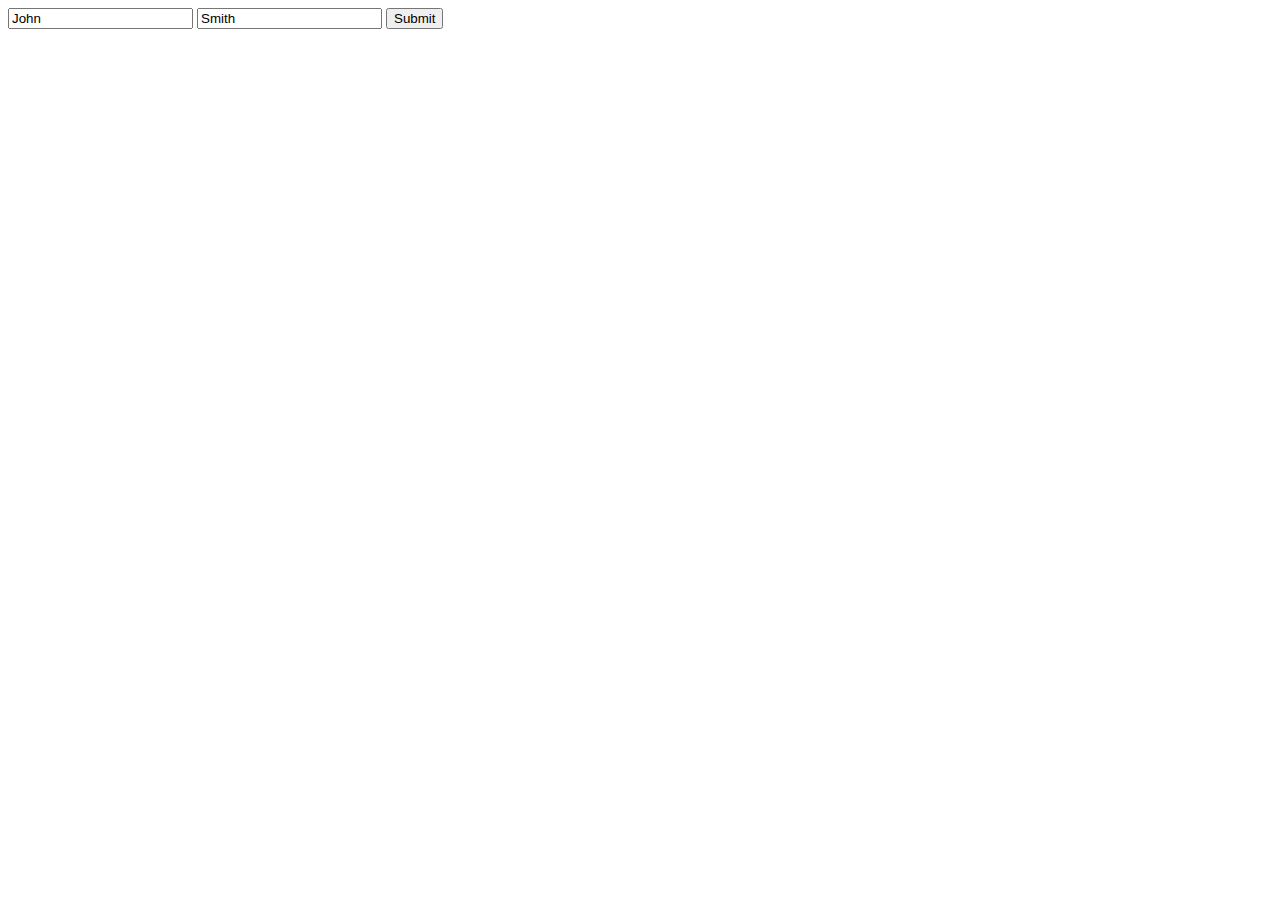
==== form.html @ 98f9d9b4 "Add files via upload" ====
<!DOCTYPE html>
<html>
  <head>
    <meta charset="UTF-8">
    <title>Simple Form</title>
  </head>
  <body>
    <header>
      <!-- header content goes here -->
    </header>
    <nav>
      <!-- navigation menu goes here -->
    </nav>
    <main>
        <form id="myForm">
            <input type="text" name="name" value="John">
            <input type="text" name="surname" value="Smith">
            <input type="submit">
          </form>
    </main>
    <script>document.addEventListener('DOMContentLoaded', function() {
                const myForm = document.getElementById('myForm');
                myForm.addEventListener('submit', function(event) {
                event.preventDefault();
                const formData = new FormData(myForm);
                formData.append('submission-time', new Date());
                for (let key of formData.keys()) {
                    console.log(key + ': ' + formData.get(key));
                }
                });
            });
    
    </script>
    <footer>
      <!-- footer content goes here -->
    </footer>
  </body>
</html>
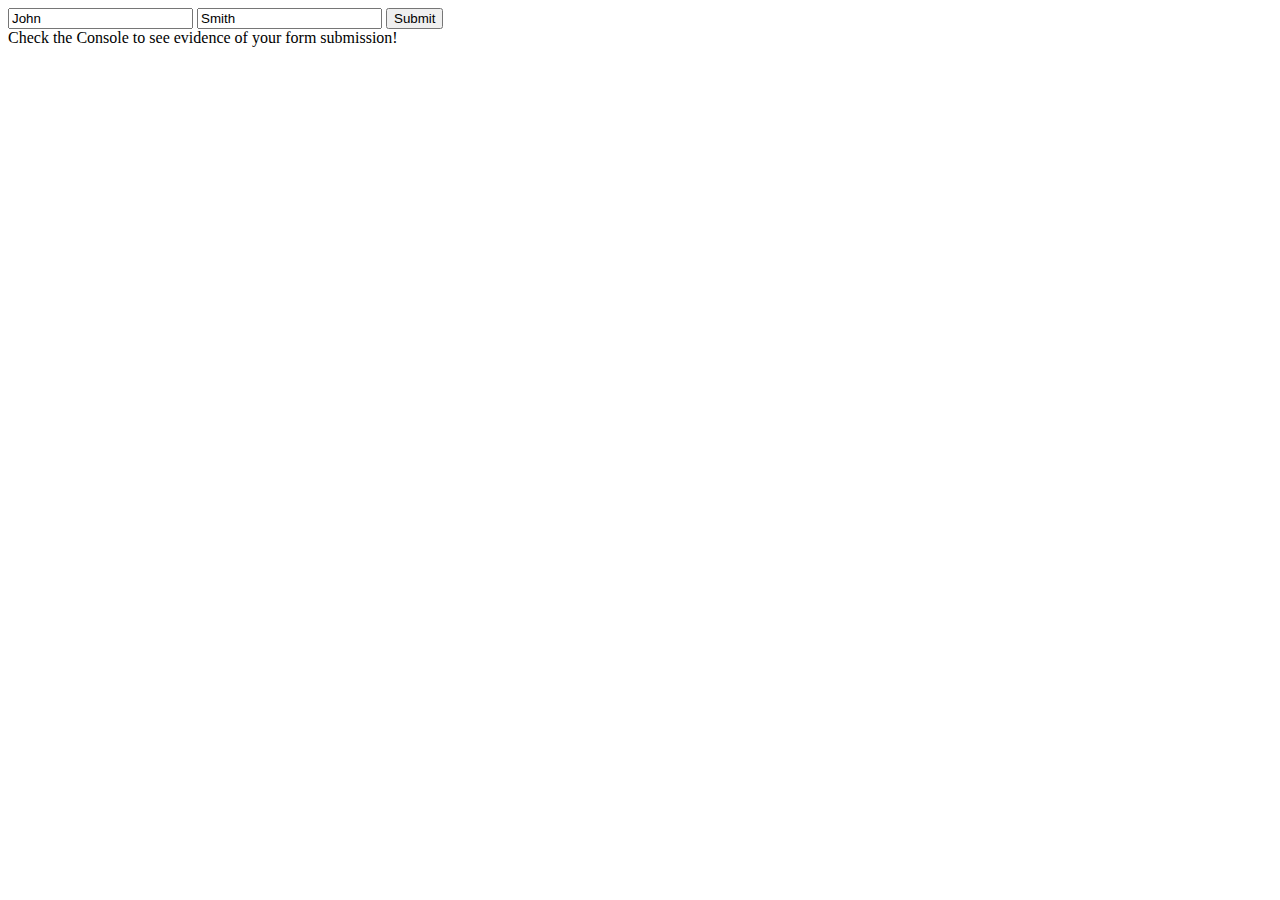
==== commit 83d2554f: "Update form.html" ====
--- a/form.html
+++ b/form.html
@@ -17,6 +17,8 @@
             <input type="text" name="surname" value="Smith">
             <input type="submit">
           </form>
+      <div></div>
+      <div>Check the Console to see evidence of your form submission!</div>
     </main>
     <script>document.addEventListener('DOMContentLoaded', function() {
                 const myForm = document.getElementById('myForm');
@@ -35,4 +37,4 @@
       <!-- footer content goes here -->
     </footer>
   </body>
-</html>+</html>
